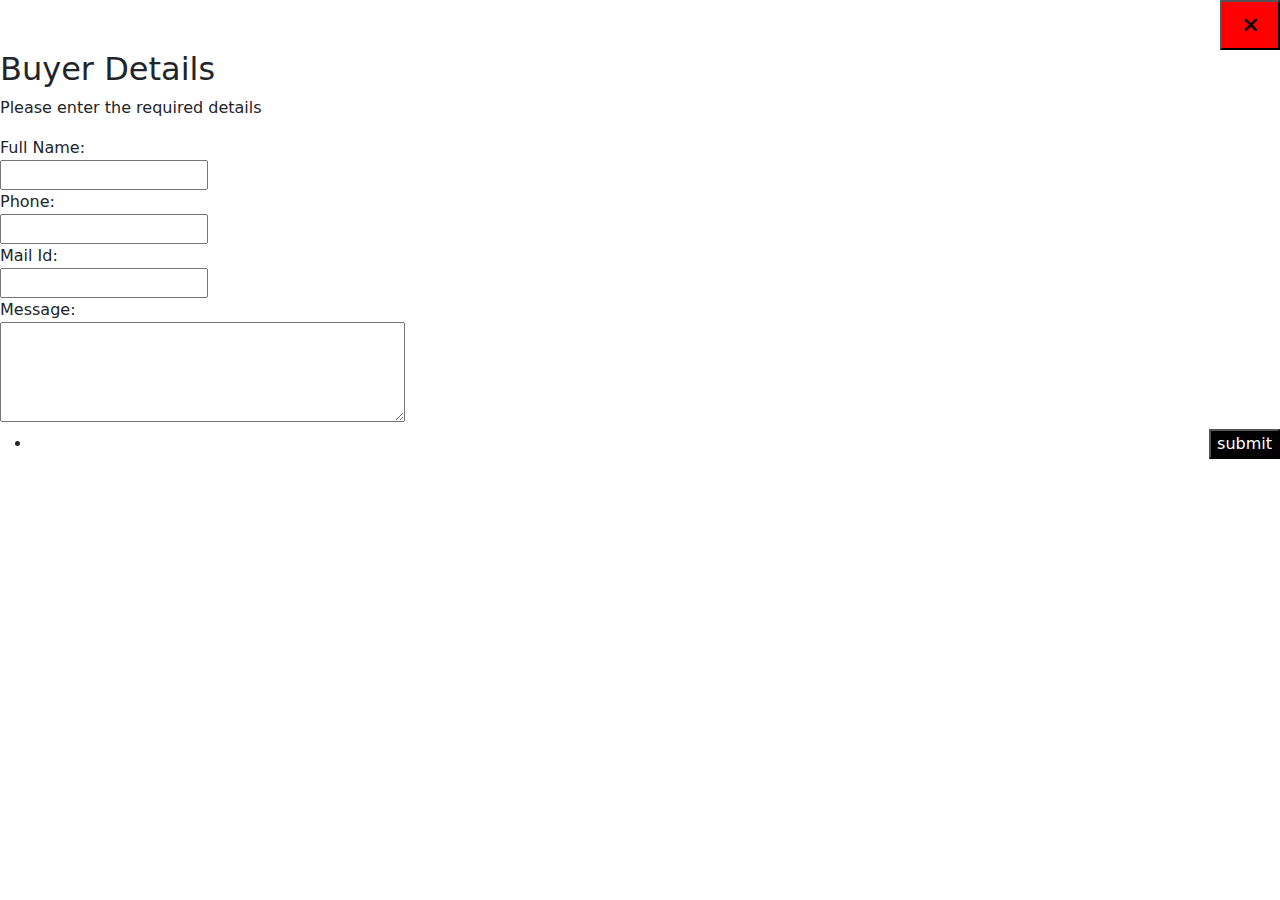
==== form.html @ 7752df64 "first commit" ====
<!DOCTYPE html>
<html lang="en">
<head>
    <meta charset="UTF-8">
    <meta name="viewport" content="width=device-width, initial-scale=1.0">
    <title>form</title>
    <link rel="stylesheet" href="mattress.css">
    <link rel="icon" href="images/bed/favicon.png" type="images/png">
    <link href="https://cdn.jsdelivr.net/npm/bootstrap@5.3.1/dist/css/bootstrap.min.css" rel="stylesheet">
    <link rel="stylesheet" href="https://cdnjs.cloudflare.com/ajax/libs/font-awesome/6.4.2/css/all.min.css">
</head>
<body style="background-image: url(images/background/d3.jpg);">
    <div class="back text-end">
        <a href="mattress.html">
        <button type="submit" name="back"  style="background-color:  #ff0000;height: 50px;width: 60px;font-size: 20px;"><i class="fa-solid fa-xmark" style="color: #000000;"></i></button></a>
    </div>
    <div class="form" >
        <h2>Buyer Details</h2>
        <p >Please enter the required details</p>
        <form method="post" action="form.php">
        <label for="uname"> Full Name:</label><br>
        <input type="text" id="uname" name="uname"><br>
        <label for="number">Phone:</label><br>
        <input type="text" id="phone" name="phone"><br>
        <label for="number">Mail Id:</label><br>
        <input type="text" id="mail" name="mail" ><br>
        <label for="message" >Message:</label><br>
        <textarea name="message" style="width:405px; height:100px;"></textarea>
        <ul>
        <div class="text-end ">
        <li><button type="submit" name="submit"  style="background-color: rgb(0, 0, 0);color: white;">submit</button></li>
        </div>
        </ul>
    </form>    
    </div>
</body>
<script src="https://cdn.jsdelivr.net/npm/bootstrap@5.3.1/dist/js/bootstrap.bundle.min.js"></script>
</html>
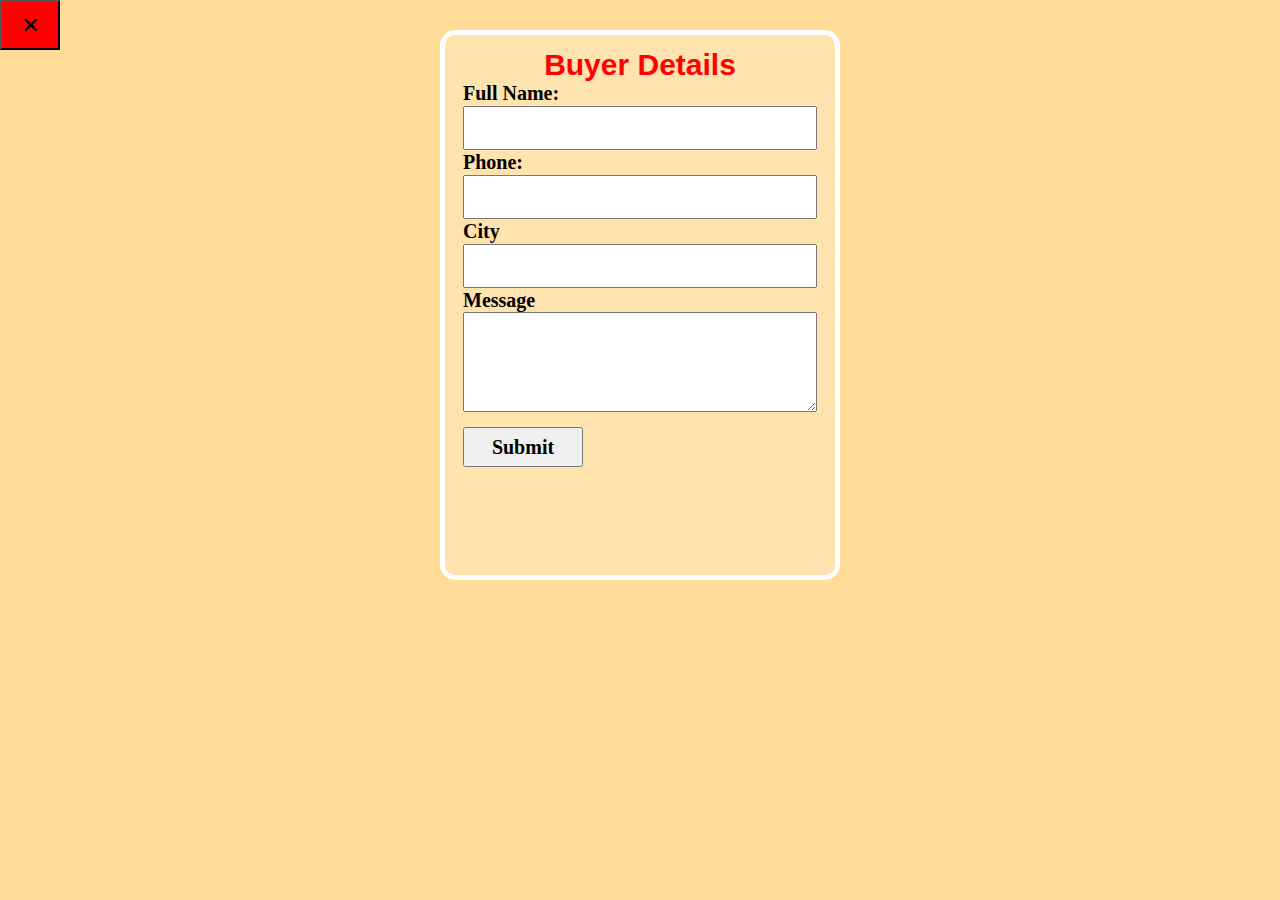
==== commit c030314d: "Update form.html" ====
--- a/form.html
+++ b/form.html
@@ -4,35 +4,42 @@
     <meta charset="UTF-8">
     <meta name="viewport" content="width=device-width, initial-scale=1.0">
     <title>form</title>
-    <link rel="stylesheet" href="mattress.css">
-    <link rel="icon" href="images/bed/favicon.png" type="images/png">
-    <link href="https://cdn.jsdelivr.net/npm/bootstrap@5.3.1/dist/css/bootstrap.min.css" rel="stylesheet">
+    <link rel="stylesheet" href="assets/css/mattress.css">
+    <link rel="icon" href="assets/images/logo/loho.png" type="image">
+    <link rel="stylesheet" href="https://cdn.jsdelivr.net/npm/swiper@8/swiper-bundle.min.css" />
+    <link href="https://cdn.jsdelivr.net/npm/bootstrap@5.3.2/dist/css/bootstrap.min.css" rel="stylesheet" integrity="sha384-T3c6CoIi6uLrA9TneNEoa7RxnatzjcDSCmG1MXxSR1GAsXEV/Dwwykc2MPK8M2HN" crossorigin="anonymous">
     <link rel="stylesheet" href="https://cdnjs.cloudflare.com/ajax/libs/font-awesome/6.4.2/css/all.min.css">
 </head>
-<body style="background-image: url(images/background/d3.jpg);">
+<body style="background-color: #ffdb98;">
     <div class="back text-end">
-        <a href="mattress.html">
+        <a href="index.html">
         <button type="submit" name="back"  style="background-color:  #ff0000;height: 50px;width: 60px;font-size: 20px;"><i class="fa-solid fa-xmark" style="color: #000000;"></i></button></a>
     </div>
     <div class="form" >
         <h2>Buyer Details</h2>
-        <p >Please enter the required details</p>
         <form method="post" action="form.php">
-        <label for="uname"> Full Name:</label><br>
-        <input type="text" id="uname" name="uname"><br>
-        <label for="number">Phone:</label><br>
-        <input type="text" id="phone" name="phone"><br>
-        <label for="number">Mail Id:</label><br>
-        <input type="text" id="mail" name="mail" ><br>
-        <label for="message" >Message:</label><br>
-        <textarea name="message" style="width:405px; height:100px;"></textarea>
-        <ul>
-        <div class="text-end ">
-        <li><button type="submit" name="submit"  style="background-color: rgb(0, 0, 0);color: white;">submit</button></li>
-        </div>
-        </ul>
-    </form>    
+            <form class="row g-3">
+                <div class="col-md-12">
+                <label for="inputuname" class="form-label">Full Name:</label>
+                <input type="text" class="form-control" id="inputuname">
+                </div>
+                <div class="col-md-12">
+                <label for="inputPhone" class="form-label">Phone:</label>
+                <input type="text" class="form-control" id="inputPhone">
+                </div>
+                <div class="col-md-12">
+                <label for="inputCity" class="form-label">City</label>
+                <input type="text" class="form-control" id="inputCity">
+                </div> 
+                <div class="col-md-12">
+                    <label for="inputmessage" class="form-label">Message</label>
+                    <textarea name="message" style="width: 100%; height:100px;"></textarea>
+                </div>
+                <div class="col-12 text-center">
+                <button type="submit" name="submit"  class="btn btn-primary">Submit</button>
+                </div>
+            </form>
     </div>
 </body>
 <script src="https://cdn.jsdelivr.net/npm/bootstrap@5.3.1/dist/js/bootstrap.bundle.min.js"></script>
-</html>+</html>
--- a/assets/css/mattress.css
+++ b/assets/css/mattress.css
@@ -0,0 +1,544 @@
+*
+{
+    margin: 0;
+    padding: 0;
+    box-sizing: border-box;  
+    font-family: Fascinate;
+    font-weight: 600;
+}
+*img{
+  object-fit: cover !important;
+  background-position: center !important;
+}
+
+.head{
+  font-size: 40px;
+  font-weight: bolder;
+  color: rgb(214, 16, 16);
+  text-shadow: 3px 3px 6px rgb(0, 0, 0);
+  text-align: center;
+}
+.nav-item a {
+  position: relative;
+}
+
+.active{
+  color: #ff0000 !important ;
+  width: 100%;
+}
+.navbar-nav {
+  display: flex;
+  margin-left: 90px;
+}
+.contacts{
+  margin-left: -20px;
+}
+.numbers{
+  margin-right: 40px !important;
+}
+.navbar-nav li {
+  list-style: none;
+  padding: 8px 30px 0 30px;
+}
+.navbar-nav li a {
+  
+  text-decoration: none;
+  color: rgb(0, 0, 0);
+  font-size: 24px;
+  font-family: Fascinate;
+  font-style: normal;
+  font-weight: 900;
+  line-height: 24px;
+  text-transform: uppercase;
+  position: relative;
+}
+.active a:hover{
+  color: #000000 !important;
+}
+.active a {
+  color:rgb(0, 0, 0) !important;
+}
+.navbar-nav li:hover a {
+  text-decoration: 5px solid underline;
+  text-decoration-color: rgb(255, 0, 0);
+  color: #000000;
+
+}
+.navbar-nav li:hover .underline {
+  width: 60%;
+}
+
+.dropdown-menu li{
+  background-color: #ffdb98 ;
+}
+a.dropdown-item{
+  color: #000000 !important;
+  background-color:#ffdb98 ;
+  text-decoration: none !important;
+}
+a.dropdown-item:hover{
+  color:  #ff0000 !important;
+  background-color: #ffdb98 ;
+ 
+}
+
+
+/*mattress css*/
+#mattress-section {
+    width: 100%;
+    padding: 50px 0;
+    font-family: var(--font-poppin);
+
+}
+
+#mattress-section h1 {
+    font-size: 40px;
+    font-weight: bolder;
+    color: rgb(214, 16, 16);
+    text-shadow: 3px 3px 6px rgb(0, 0, 0);
+    text-align: center;
+}
+
+#mattress-section .text-right a {
+    color: var(--color-secondary);
+    font-size: 16px;
+    font-weight: 500;
+    transition: 1s ease;
+}
+
+#mattress-section .text-right a:hover {
+    color: var(--color-primary);
+
+}
+
+#mattress-section #mattress-slider {
+    width: 100%;
+    height: 400px;
+    margin-top: 50px;
+  
+}
+
+#mattress-section #mattress-slider h5 {
+    color:white;
+    
+}
+
+#mattress-section #mattress-slider h4 {
+    color: crimson;
+}
+
+#mattress-section #mattress-slider p {
+    color:  #016e2b;
+}
+
+#mattress-slider .swiper {
+    width: 100%;
+    height: 100%;
+}
+
+#mattress-slider .swiper .swiper-slide .property-list {
+    padding: 10px;
+    background-color: #ffdb98 ;
+    border: 2px solid crimson;
+    border-radius: 10px 40px 10px 40px;
+    color: #000;
+}
+
+#mattress-slider .swiper .swiper-slide .property-list p {
+    font-weight: 500;
+}
+
+#mattress-slider .swiper .swiper-slide .property-list .image {
+    width: 100%;
+    height: 200px;
+    overflow: hidden;
+    border-radius: 20px 30px 20px 30px;
+    margin-bottom: 10px;
+}
+
+#mattress-slider .swiper .swiper-slide .property-list .image img {
+    width: 100%;
+    height: 100%;
+    object-fit: cover;
+    background-position: center;
+}
+
+/*pillows css*/
+#pillows-section {
+    width: 100%;
+    padding: 50px 0;
+    font-family: var(--font-poppin);
+
+}
+
+#pillows-section h1 {
+    font-size: 40px;
+    font-weight: bolder;
+    color: rgb(214, 16, 16);
+    text-shadow: 3px 3px 6px rgb(0, 0, 0);
+    text-align: center;
+}
+
+#pillows-section .text-right a {
+    color: var(--color-secondary);
+    font-size: 16px;
+    font-weight: 500;
+    transition: 1s ease;
+}
+
+#pillows-section .text-right a:hover {
+    color: var(--color-primary);
+
+}
+
+#pillows-section #pillows-slider {
+    width: 100%;
+    height: 400px;
+    margin-top: 50px;
+}
+
+#pillows-section #pillows-slider h5 {
+    color: rgb(0, 0, 0);
+}
+
+#pillows-section #pillows-slider h4 {
+    color: crimson;
+}
+
+#pillows-section #pillows-slider p {
+    color: #016e2b;
+}
+
+#pillows-slider .swiper {
+    width: 100%;
+    height: 100%;
+}
+
+#pillows-slider .swiper .swiper-slide .property-list {
+    padding: 10px;
+    background-color: #ffdb98 ;
+    border: 2px solid crimson;
+    border-radius: 10px 40px 10px 40px;
+    color: #000;
+}
+
+#pillows-slider .swiper .swiper-slide .property-list p {
+    font-weight: 500;
+}
+
+#pillows-slider .swiper .swiper-slide .property-list .image {
+    width: 100%;
+    height: 200px;
+    overflow: hidden;
+    border-radius: 20px 30px 20px 30px;
+    margin-bottom: 10px;
+}
+
+#pillows-slider .swiper .swiper-slide .property-list .image img {
+    width: 100%;
+    height: 100%;
+    object-fit: cover;
+    background-position: center;
+}
+
+
+/*bedsheets css*/
+#bedsheets-section {
+    width: 100%;
+    padding: 50px 0;
+    font-family: var(--font-poppin);
+
+}
+
+#bedsheets-section h1 {
+    font-size: 40px;
+    font-weight: bolder;
+    color: rgb(214, 16, 16);
+    text-shadow: 3px 3px 6px rgb(0, 0, 0);
+    text-align: center;
+}
+
+#bedsheets-section .text-right a {
+    color: var(--color-secondary);
+    font-size: 16px;
+    font-weight: 500;
+    transition: 1s ease;
+}
+
+#bedsheets-section .text-right a:hover {
+    color: var(--color-primary);
+
+}
+
+#bedsheets-section #bedsheets-slider {
+    width: 100%;
+    height: 400px;
+    margin-top: 50px;
+}
+
+#bedsheets-section #bedsheets-slider h5 {
+    color: rgb(0, 0, 0);
+}
+
+#bedsheets-section #bedsheets-slider h4 {
+    color: crimson;
+}
+
+#bedsheets-section #bedsheets-slider p {
+    color: #016e2b;
+}
+
+#bedsheets-slider .swiper {
+    width: 100%;
+    height: 100%;
+}
+
+#bedsheets-slider .swiper .swiper-slide .property-list {
+    padding: 10px;
+    background-color: #ffdb98 ;
+    border: 2px solid crimson;
+    border-radius: 10px 40px 10px 40px;
+    color: #000;
+}
+
+#bedsheets-slider .swiper .swiper-slide .property-list p {
+    font-weight: 500;
+}
+
+#bedsheets-slider .swiper .swiper-slide .property-list .image {
+    width: 100%;
+    height: 200px;
+    overflow: hidden;
+    border-radius: 20px 30px 20px 30px;
+    margin-bottom: 10px;
+}
+
+#bedsheets-slider .swiper .swiper-slide .property-list .image img {
+    width: 100%;
+    height: 100%;
+    object-fit: cover;
+    background-position: center;
+}
+
+/* FOOTER  */
+  .footer {
+    width: 100%;
+    position: relative;
+    height: auto;
+  }
+  .footer .col {
+    width: 190px;
+    height: auto;
+    float: left;
+    box-sizing: border-box;
+    -webkit-box-sizing: border-box;
+    -moz-box-sizing: border-box;
+    padding: 0px 20px 20px 20px;
+  }
+  .footer .col h1 {
+    margin: 0;
+    padding: 0;
+    font-size: 16px;
+    text-shadow: 3px 3px 6px rgb(0, 0, 0);
+    line-height: 17px;
+    padding: 20px 0px 5px 0px;
+    color: rgb(255, 255, 255);
+    font-weight: bolder;
+    text-transform: uppercase;
+    letter-spacing: 0.250em;
+  }
+  .footer .col ul {
+    list-style-type: none;
+    margin: 0;
+    padding: 0;
+  }
+  .footer .col ul li {
+    color: #ffffff;
+    font-size: 16px;
+    font-family: inherit;
+    font-weight: bold;
+    padding: 5px 0px 5px 0px;
+    cursor: pointer;
+    transition: .2s;
+    -webkit-transition: .2s;
+    -moz-transition: .2s;
+  }
+  .social ul li {
+    display: inline-block;
+    padding-right: 5px !important;
+  }
+  
+  .footer .col ul li:hover {
+    color: #ffffff;
+    transition: .1s;
+    -webkit-transition: .1s;
+    -moz-transition: .1s;
+  }
+  .clearfix {
+    clear: both;
+  }
+  @media only screen and (min-width: 1280px) {
+    .contain {
+      width: 1200px;
+      margin: 0 auto;
+    }
+  }
+  @media only screen and (max-width: 1139px) {
+    .contain .social {
+      width: 1000px;
+      display: block;
+    }
+    .social h1 {
+      margin: 0px;
+    }
+  }
+  @media only screen and (max-width: 950px) and (min-width :460px) {
+    .footer .col {
+      width: 33%;
+    }
+    .footer .col h1 {
+      font-size: 14px;
+    }
+    .footer .col ul li {
+      font-size: 13px;
+    }
+    .footer .social{
+        margin-left: -85px !important;
+    }
+    .footer .contact{
+        margin-left: -90px;
+    }
+    .footer .mail{
+        margin-left: 43px;
+    }
+    .numbers{
+      display: none !important;
+    }
+    .contacts{
+      margin-left: 0px !important;
+    }
+   
+  ul.navbar-nav.me-auto.mb-2.mb-lg-0 {
+    margin-left: -25px;
+  }
+  
+  }
+  @media only screen and (max-width: 500px) {
+      .footer .col {
+        width: 50%;
+      }
+      .footer .col h1 {
+        font-size: 14px;
+      }
+      .footer .col ul li {
+        font-size: 13px;
+      }
+      .numbers{
+        display: none !important;
+      }
+  }
+  @media only screen and (max-width: 426px) and (min-width :320px){
+    .footer .col {
+      width: 100%;
+    }
+    .footer .address{
+        margin-left: 4px !important;
+    }
+    .footer .social{
+        margin-left: -11px !important;
+    }
+    .navbar-nav {
+      margin-left: 100px;
+    }
+    .navbar-collapse{
+      margin-left: -110px;
+    }
+    .button{
+      margin-left: 130px;
+    }
+    .imageicon{
+      width: 40%;
+      height: 100px;
+    }
+    .numbers{
+      display: none !important;
+    }
+    .contacts{
+      margin-left: 0px !important;
+    }
+    .button{
+      margin-left: 125px !important;
+    }
+    .form{
+    width: 275px !important;
+    height: 550px !important;
+    margin-top: 8px !important;
+    }
+   
+  }
+
+  /*form */
+  
+.form
+{
+    width: 400px;
+    height: 550px;
+    border-radius: 15px;
+    border: 5px solid #ffffff;
+    padding: 18px;
+    margin: auto ;
+    margin-top: -20px;
+    background-color: rgba(255, 255, 255, 0.219);
+    color: rgb(0, 0, 0);
+    font-weight: bold;
+}
+.form label{
+  font-weight: bold;
+  font-size: 20px;
+
+}
+.form h2{
+    font-size: 30px;
+    color: #ff0000;
+    font-family:'Anton', sans-serif ;
+    text-align: center;
+    margin-top: -5px;
+}
+.form form{
+  display: block;
+  text-align: left;
+  font-size: large;}
+.form ul{
+  list-style-type: inline block;
+ 
+}
+.form li{
+  display: inline-block;
+}
+.form li a{
+  display: block;
+  text-align: center;
+  padding: 3px;
+  text-decoration: none;
+}
+.form button{
+  margin-top: 10px;
+  width: 120px;
+  height: 40px;
+  font-size: 20px;
+  font-family: 'Times New Roman', Times, serif;
+
+}
+.form input[type=text]
+ {
+  width: 100%;
+  padding: 12px 20px;
+  margin: 1px 0;
+  box-sizing: border-box;
+ }
+
+
+
+ 
+
+
